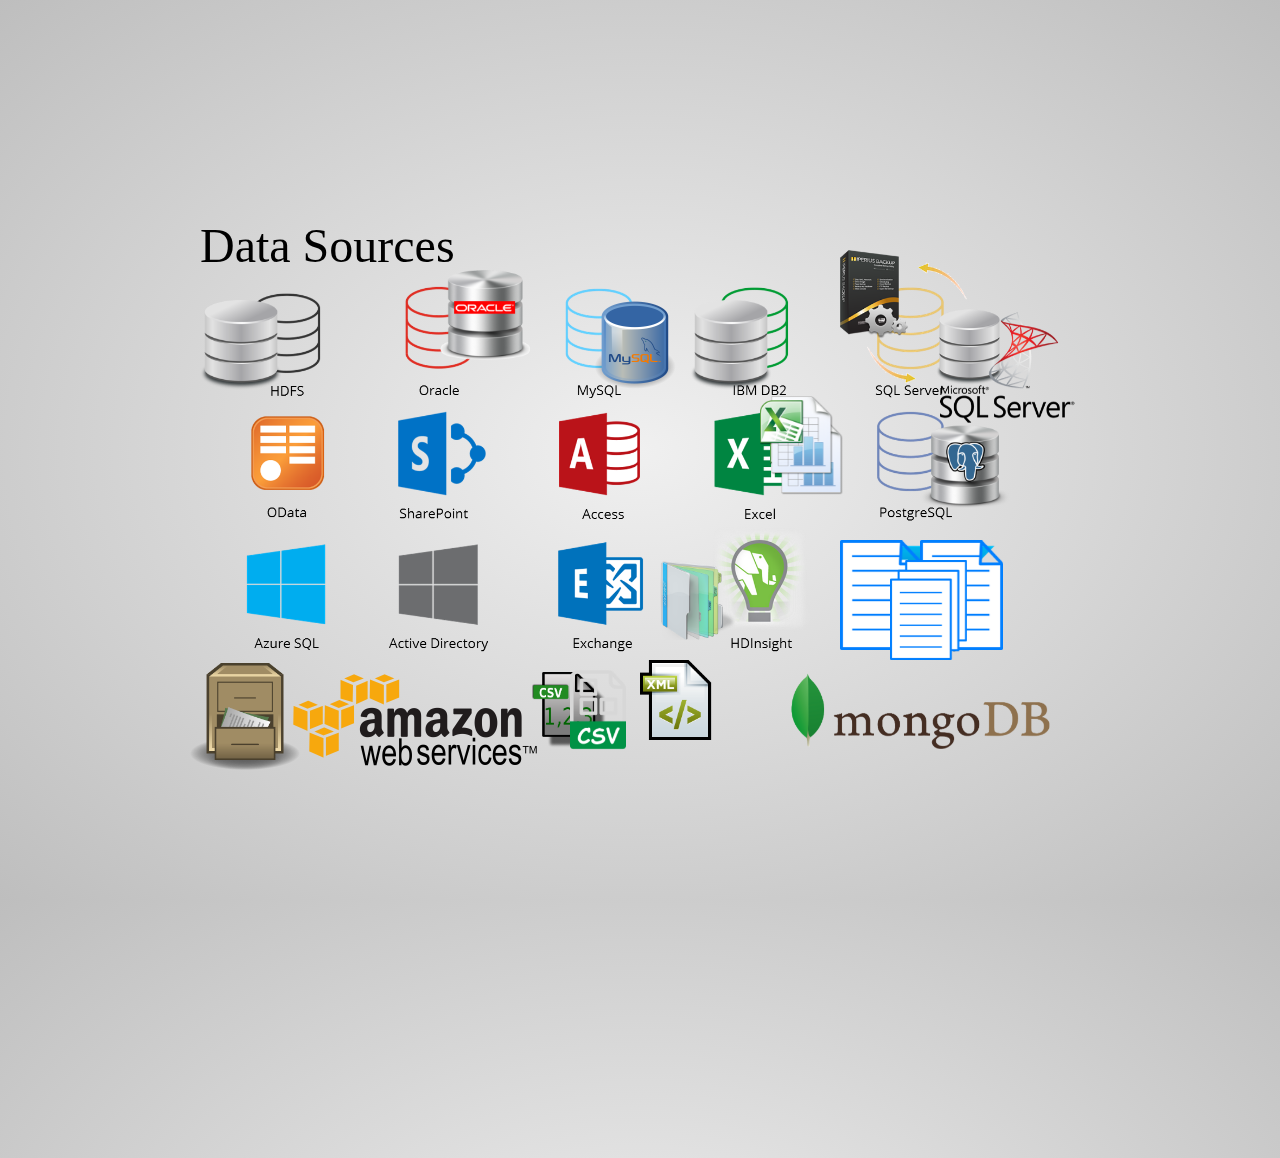
==== bi.html @ 9cc5776b "continue with stage area" ====
<html lang="en">
<head>
	<meta charset="utf-8" />
	<title>Business Intelligence</title>
	<link href="css/bi.css" rel="stylesheet" />
</head>
<body>
	<div id="impress">
     
     
        <!-- Data Sources first presentation --> 
		<div id="source" class="step" data-x="-1000" data-y="0">
			<!-- Title --> 
            <div style="position: absolute; left: 10px; top: -200px;">Data Sources</div>
            <!-- Background --> 
            <div style="position: absolute; left: 10px; top: -150px; height:400px;" > <img src="images/source/DataSources.png" height="100%"></div>
             <!-- DataBase Defaul-->
            <div style="position: absolute; left: 10px; top: -110px; height:90px;" > <img src="images/source/database.png" height="100%"> </div>
             <!--  DataBase Defaul-->
            <div style="position: absolute; left: 500px; top: -110px; height:90px;" > <img src="images/source/database.png" height="100%"> </div>
            <!-- Excel Files--> 
            <div style="position: absolute; left: 580px; top: 5px; height:80px;" > <img src="images/source/excel.png" height="100%"> </div>
            <div style="position: absolute; left: 570px; top: -15px; height:80px;" > <img src="images/source/excel.png" height="100%"> </div>
            <!-- Oracle-->
            <div style="position: absolute; left: 250px; top: -140px; height:90px;" > <img src="images/source/oracle.png" height="100%"> </div>
            <!-- MySql-->
            <div style="position: absolute; left: 400px; top: -110px; height:90px;" > <img src="images/source/database-mysql.png" height="100%"> </div>
			<!-- SQL Server-->
            <div style="position: absolute; left: 650px; top: -160px; height:180px;" > <img src="images/source/backup-sql-server.png" height="100%"> </div>
			<!-- PostGres-->
            <div style="position: absolute; left: 730px; top: 10px; height:90px;" > <img src="images/source/postgres.png" height="100%"> </div>
			<!-- DOC-->
            <div style="position: absolute; left: 650px; top: 130px; height:110px;" > <img src="images/source/doc-md.png" height="100%"> </div>
            <!-- DOC-->
            <div style="position: absolute; left: 730px; top: 130px; height:110px;" > <img src="images/source/doc-md.png" height="100%"> </div>
            <!-- DOC-->
            <div style="position: absolute; left: 700px; top: 150px; height:100px;" > <img src="images/source/doc.png" height="100%"> </div>
             <!-- XML-->
            <div style="position: absolute; left: 450px; top: 250px; height:80px;" > <img src="images/source/xml.png" height="100%"> </div>
            <!-- AMAZON-->
            <div style="position: absolute; left: 100px; top: 260px; height:100px;" > <img src="images/source/amazon.png" height="100%"> </div>
            <!--MongoDB-->
            <div style="position: absolute; left: 600px; top: 260px; height:80px;" > <img src="images/source/MongoDB.png" height="100%"> </div>
            <!--CSV-->
            <div style="position: absolute; left: 340px; top: 260px; height:80px;" > <img src="images/source/csv.png" height="100%"> </div>
            <!--CSV2-->
            <div style="position: absolute; left: 380px; top: 260px; height:80px;" > <img src="images/source/csv2.png" height="100%"> </div>
             <!-- folder-->
            <div style="position: absolute; left: 470px; top: 150px; height:80px;" > <img src="images/source/folder.png" height="100%"> </div>
             <!-- container-->
            <div style="position: absolute; left: 0px; top: 250px; height:110px;" > <img src="images/source/container.png" height="100%"> </div>
		</div>

            <div id="source-number" class="step" data-x="-1000" data-y="0" data-z="-2000"><img src="images/data/number.png" ></div>
    		<div id="source-text" class="step" data-x="-1000" data-y="0" data-z="-2000">
            	<img src="images/data/text.png">
          	</div>       
            <div id="source-music" class="step" data-x="-1000" data-y="0" data-z="-2000">
                <img src="images/data/music_note.png">
            </div>
            <div id="source-video" class="step" data-x="-1000" data-y="0" data-z="-2000">
                <img src="images/data/video.png">
            </div>  

        <!-- Area Stage--> 
		<div id="stage" class="step" data-x="0" data-y="0">

            <!-- Title --> 
            <div style="position: absolute; left: 10px; top: -200px;">Area Stage</div>
            <!-- DataBase Defaul-->
            <div style="position: absolute; left: 10px; top: -110px; height:90px;" > <img src="images/stage/dataconvert.png" height="100%"> </div>
			<div style="position: absolute; left: 10px; top: -110px; height:90px;" > <img src="images/stage/home-tab-excel.png" height="100%"> </div>
            <div style="position: absolute; left: 10px; top: -110px; height:90px;" > <img src="images/stage/icon-clean.png" height="100%"> </div>
            <div style="position: absolute; left: 10px; top: -110px; height:90px;" > <img src="images/stage/limpiar-base-de-datos.png" height="100%"> </div>
            <div style="position: absolute; left: 10px; top: -110px; height:90px;" > <img src="images/stage/clean-shower.png" height="100%"> </div>
            <div style="position: absolute; left: 10px; top: -110px; height:90px;" > <img src="images/stage/recicle.png" height="100%"> </div>
            
            <div style="position: absolute; left: 10px; top: -110px; height:90px;" > <img src="images/stage/diskclean.png" height="100%"> </div>
            <div style="position: absolute; left: 10px; top: -110px; height:90px;" > <img src="images/stage/think.png" height="100%"> </div>
            <div style="position: absolute; left: 10px; top: -110px; height:90px;" > <img src="images/stage/tools.png" height="100%"> </div>
            <div style="position: absolute; left: 10px; top: -110px; height:90px;" > <img src="images/stage/bisearch.png" height="100%"> </div>
			
		</div>
		<div id="dw" class="step" data-x="1000" data-y="0">
			Data Warehouse and Data Mart
		</div>
		<div id="report" class="step" data-x="2000" data-y="0">
			Dashboard and Reporting
		</div>
		<div id="overvsssie" class="step" data-x="0" data-y="0" data-scale="2">
            <img src="images/bi/life_cycle.png">
        </div>
	</div>

<script>
if ("ontouchstart" in document.documentElement) { 
    document.querySelector(".hint").innerHTML = "<p>Tap on the left or right to navigate</p>";
}
</script>
<script src="js/impress.js"></script>
<script>impress().init();</script>
</body>
</html>
---- css/bi.css ----
/*
    So you like the style of impress.js demo?
    Or maybe you are just curious how it was done?

    You couldn't find a better place to find out!

    Welcome to the stylesheet impress.js demo presentation.

    Please remember that it is not meant to be a part of impress.js and is
    not required by impress.js.
    I expect that anyone creating a presentation for impress.js would create
    their own set of styles.

    But feel free to read through it and learn how to get the most of what
    impress.js provides.

    And let me be your guide.

    Shall we begin?
*/


/*
    We start with a good ol' reset.
    That's the one by Eric Meyer http://meyerweb.com/eric/tools/css/reset/

    You can probably argue if it is needed here, or not, but for sure it
    doesn't do any harm and gives us a fresh start.
*/

html, body, div, span, applet, object, iframe,
h1, h2, h3, h4, h5, h6, p, blockquote, pre,
a, abbr, acronym, address, big, cite, code,
del, dfn, em, img, ins, kbd, q, s, samp,
small, strike, strong, sub, sup, tt, var,
b, u, i, center,
dl, dt, dd, ol, ul, li,
fieldset, form, label, legend,
table, caption, tbody, tfoot, thead, tr, th, td,
article, aside, canvas, details, embed,
figure, figcaption, footer, header, hgroup,
menu, nav, output, ruby, section, summary,
time, mark, audio, video {
    margin: 0;
    padding: 0;
    border: 0;
    font-size: 100%;
    font: inherit;
    vertical-align: baseline;
}

/* HTML5 display-role reset for older browsers */
article, aside, details, figcaption, figure,
footer, header, hgroup, menu, nav, section {
    display: block;
}
body {
    line-height: 1;
}
ol, ul {
    list-style: none;
}
blockquote, q {
    quotes: none;
}
blockquote:before, blockquote:after,
q:before, q:after {
    content: '';
    content: none;
}

table {
    border-collapse: collapse;
    border-spacing: 0;
}

/*
    Now here is when interesting things start to appear.

    We set up <body> styles with default font and nice gradient in the background.
    And yes, there is a lot of repetition there because of -prefixes but we don't
    want to leave anybody behind.
*/
body {
    font-family: 'PT Sans', sans-serif;
    min-height: 740px;

    background: rgb(215, 215, 215);
    background: -webkit-gradient(radial, 50% 50%, 0, 50% 50%, 500, from(rgb(240, 240, 240)), to(rgb(190, 190, 190)));
    background: -webkit-radial-gradient(rgb(240, 240, 240), rgb(190, 190, 190));
    background:    -moz-radial-gradient(rgb(240, 240, 240), rgb(190, 190, 190));
    background:     -ms-radial-gradient(rgb(240, 240, 240), rgb(190, 190, 190));
    background:      -o-radial-gradient(rgb(240, 240, 240), rgb(190, 190, 190));
    background:         radial-gradient(rgb(240, 240, 240), rgb(190, 190, 190));
}

/*
    Now let's bring some text styles back ...
*/
b, strong { font-weight: bold }
i, em { font-style: italic }

/*
    ... and give links a nice look.
*/
a {
    color: inherit;
    text-decoration: none;
    padding: 0 0.1em;
    background: rgba(255,255,255,0.5);
    text-shadow: -1px -1px 2px rgba(100,100,100,0.9);
    border-radius: 0.2em;

    -webkit-transition: 0.5s;
    -moz-transition:    0.5s;
    -ms-transition:     0.5s;
    -o-transition:      0.5s;
    transition:         0.5s;
}

a:hover,
a:focus {
    background: rgba(255,255,255,1);
    text-shadow: -1px -1px 2px rgba(100,100,100,0.5);
}

/*
    Because the main point behind the impress.js demo is to demo impress.js
    we display a fallback message for users with browsers that don't support
    all the features required by it.

    All of the content will be still fully accessible for them, but I want
    them to know that they are missing something - that's what the demo is
    about, isn't it?

    And then we hide the message, when support is detected in the browser.
*/

.fallback-message {
    font-family: sans-serif;
    line-height: 1.3;

    width: 780px;
    padding: 10px 10px 0;
    margin: 20px auto;

    border: 1px solid #E4C652;
    border-radius: 10px;
    background: #EEDC94;
}

.fallback-message p {
    margin-bottom: 10px;
}

.impress-supported .fallback-message {
    display: none;
}

/*
    Now let's style the presentation steps.

    We start with basics to make sure it displays correctly in everywhere ...
*/

.step {
    position: relative;
    width: 900px;
    padding: 40px;
    margin: 20px auto;

    -webkit-box-sizing: border-box;
    -moz-box-sizing:    border-box;
    -ms-box-sizing:     border-box;
    -o-box-sizing:      border-box;
    box-sizing:         border-box;

    font-family: 'PT Serif', georgia, serif;
    font-size: 48px;
    line-height: 1.5;
}

/*
    ... and we enhance the styles for impress.js.

    Basically we remove the margin and make inactive steps a little bit transparent.
*/
.impress-enabled .step {
    margin: 0;
    opacity: 0;

    -webkit-transition: opacity 1s;
    -moz-transition:    opacity 1s;
    -ms-transition:     opacity 1s;
    -o-transition:      opacity 1s;
    transition:         opacity 1s;
}

.impress-enabled .step.active { opacity: 1 }

/*
    These 'slide' step styles were heavily inspired by HTML5 Slides:
    http://html5slides.googlecode.com/svn/trunk/styles.css

    ;)

    They cover everything what you see on first three steps of the demo.
*/
.slide {
    display: block;

    width: 900px;
    height: 700px;
    padding: 40px 60px;

    background-color: white;
    border: 1px solid rgba(0, 0, 0, .3);
    border-radius: 10px;
    box-shadow: 0 2px 6px rgba(0, 0, 0, .1);

    color: rgb(102, 102, 102);
    text-shadow: 0 2px 2px rgba(0, 0, 0, .1);

    font-family: 'Open Sans', Arial, sans-serif;
    font-size: 30px;
    line-height: 36px;
    letter-spacing: -1px;
}

.slide q {
    display: block;
    font-size: 50px;
    line-height: 72px;

    margin-top: 100px;
}

.slide q strong {
    white-space: nowrap;
}

/*
    We also make other steps visible and give them a pointer cursor using the
    `impress-on-` class.
*/
.impress-on-overview .step {
    opacity: 1;
    cursor: pointer;
}


/*
    Now, when we have all the steps styled let's give users a hint how to navigate
    around the presentation.

    The best way to do this would be to use JavaScript, show a delayed hint for a
    first time users, then hide it and store a status in cookie or localStorage...

    But I wanted to have some CSS fun and avoid additional scripting...

    Let me explain it first, so maybe the transition magic will be more readable
    when you read the code.

    First of all I wanted the hint to appear only when user is idle for a while.
    You can't detect the 'idle' state in CSS, but I delayed a appearing of the
    hint by 5s using transition-delay.

    You also can't detect in CSS if the user is a first-time visitor, so I had to
    make an assumption that I'll only show the hint on the first step. And when
    the step is changed hide the hint, because I can assume that user already
    knows how to navigate.

    To summarize it - hint is shown when the user is on the first step for longer
    than 5 seconds.

    The other problem I had was caused by the fact that I wanted the hint to fade
    in and out. It can be easily achieved by transitioning the opacity property.
    But that also meant that the hint was always on the screen, even if totally
    transparent. It covered part of the screen and you couldn't correctly clicked
    through it.
    Unfortunately you cannot transition between display `block` and `none` in pure
    CSS, so I needed a way to not only fade out the hint but also move it out of
    the screen.

    I solved this problem by positioning the hint below the bottom of the screen
    with CSS transform and moving it up to show it. But I also didn't want this move
    to be visible. I wanted the hint only to fade in and out visually, so I delayed
    the fade in transition, so it starts when the hint is already in its correct
    position on the screen.

    I know, it sounds complicated ... maybe it would be easier with the code?
*/

.hint {
    /*
        We hide the hint until presentation is started and from browsers not supporting
        impress.js, as they will have a linear scrollable view ...
    */
    display: none;

    /*
        ... and give it some fixed position and nice styles.
    */
    position: fixed;
    left: 0;
    right: 0;
    bottom: 200px;

    background: rgba(0,0,0,0.5);
    color: #EEE;
    text-align: center;

    font-size: 50px;
    padding: 20px;

    z-index: 100;

    /*
        By default we don't want the hint to be visible, so we make it transparent ...
    */
    opacity: 0;

    /*
        ... and position it below the bottom of the screen (relative to it's fixed position)
    */
    -webkit-transform: translateY(400px);
    -moz-transform:    translateY(400px);
    -ms-transform:     translateY(400px);
    -o-transform:      translateY(400px);
    transform:         translateY(400px);

    /*
        Now let's imagine that the hint is visible and we want to fade it out and move out
        of the screen.

        So we define the transition on the opacity property with 1s duration and another
        transition on transform property delayed by 1s so it will happen after the fade out
        on opacity finished.

        This way user will not see the hint moving down.
    */
    -webkit-transition: opacity 1s, -webkit-transform 0.5s 1s;
    -moz-transition:    opacity 1s,    -moz-transform 0.5s 1s;
    -ms-transition:     opacity 1s,     -ms-transform 0.5s 1s;
    -o-transition:      opacity 1s,      -o-transform 0.5s 1s;
    transition:         opacity 1s,         transform 0.5s 1s;
}

/*
    Now we 'enable' the hint when presentation is initialized ...
*/
.impress-enabled .hint { display: block }

/*
    ... and we will show it when the first step (with id 'bored') is active.
*/
.impress-on-bored .hint {
    /*
        We remove the transparency and position the hint in its default fixed
        position.
    */
    opacity: 1;

    -webkit-transform: translateY(0px);
    -moz-transform:    translateY(0px);
    -ms-transform:     translateY(0px);
    -o-transform:      translateY(0px);
    transform:         translateY(0px);

    /*
        Now for fade in transition we have the oposite situation from the one
        above.

        First after 4.5s delay we animate the transform property to move the hint
        into its correct position and after that we fade it in with opacity
        transition.
    */
    -webkit-transition: opacity 1s 5s, -webkit-transform 0.5s 4.5s;
    -moz-transition:    opacity 1s 5s,    -moz-transform 0.5s 4.5s;
    -ms-transition:     opacity 1s 5s,     -ms-transform 0.5s 4.5s;
    -o-transition:      opacity 1s 5s,      -o-transform 0.5s 4.5s;
    transition:         opacity 1s 5s,         transform 0.5s 4.5s;
}

/*
    And as the last thing there is a workaround for quite strange bug.
    It happens a lot in Chrome. I don't remember if I've seen it in Firefox.

    Sometimes the element positioned in 3D (especially when it's moved back
    along Z axis) is not clickable, because it falls 'behind' the <body>
    element.

    To prevent this, I decided to make <body> non clickable by setting
    pointer-events property to `none` value.
    Value if this property is inherited, so to make everything else clickable
    I bring it back on the #impress element.

    If you want to know more about `pointer-events` here are some docs:
    https://developer.mozilla.org/en/CSS/pointer-events

    There is one very important thing to notice about this workaround - it makes
    everything 'unclickable' except what's in #impress element.

    So use it wisely ... or don't use at all.
*/
.impress-enabled          { pointer-events: none }
.impress-enabled #impress { pointer-events: auto }

/*
    There is one funny thing I just realized.

    Thanks to this workaround above everything except #impress element is invisible
    for click events. That means that the hint element is also not clickable.
    So basically all of this transforms and delayed transitions trickery was probably
    not needed at all...

    But it was fun to learn about it, wasn't it?
*/

/*
    That's all I have for you in this file.
    Thanks for reading. I hope you enjoyed it at least as much as I enjoyed writing it
    for you.
*/
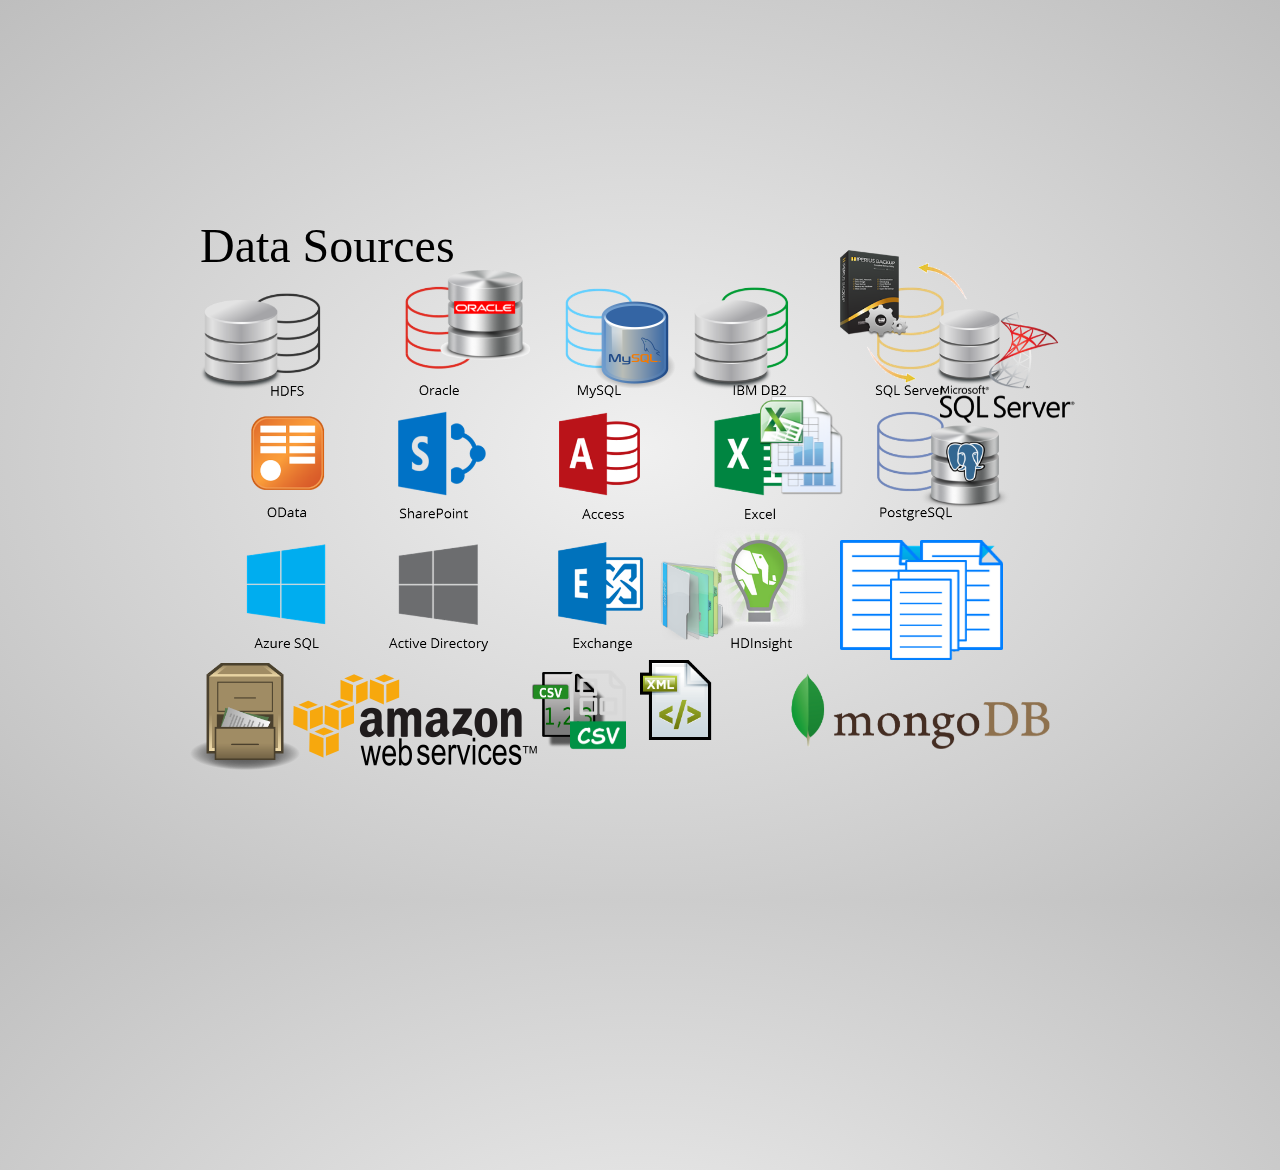
==== commit 8e9ce0c1: "Starting with custom events" ====
--- a/bi.html
+++ b/bi.html
@@ -11,44 +11,44 @@
         <!-- Data Sources first presentation --> 
 		<div id="source" class="step" data-x="-1000" data-y="0">
 			<!-- Title --> 
-            <div style="position: absolute; left: 10px; top: -200px;">Data Sources</div>
+            <div style="left: 10px; top: -200px;">Data Sources</div>
             <!-- Background --> 
-            <div style="position: absolute; left: 10px; top: -150px; height:400px;" > <img src="images/source/DataSources.png" height="100%"></div>
+            <div style="left: 10px; top: -150px; height:400px;" > <img src="images/source/DataSources.png" ></div>
              <!-- DataBase Defaul-->
-            <div style="position: absolute; left: 10px; top: -110px; height:90px;" > <img src="images/source/database.png" height="100%"> </div>
+            <div style="left: 10px; top: -110px; height:90px;" > <img src="images/source/database.png" > </div>
              <!--  DataBase Defaul-->
-            <div style="position: absolute; left: 500px; top: -110px; height:90px;" > <img src="images/source/database.png" height="100%"> </div>
+            <div style="left: 500px; top: -110px; height:90px;" > <img src="images/source/database.png" > </div>
             <!-- Excel Files--> 
-            <div style="position: absolute; left: 580px; top: 5px; height:80px;" > <img src="images/source/excel.png" height="100%"> </div>
-            <div style="position: absolute; left: 570px; top: -15px; height:80px;" > <img src="images/source/excel.png" height="100%"> </div>
+            <div style="left: 580px; top: 5px; height:80px;" > <img src="images/source/excel.png" > </div>
+            <div style="left: 570px; top: -15px; height:80px;" > <img src="images/source/excel.png"> </div>
             <!-- Oracle-->
-            <div style="position: absolute; left: 250px; top: -140px; height:90px;" > <img src="images/source/oracle.png" height="100%"> </div>
+            <div style="left: 250px; top: -140px; height:90px;" > <img src="images/source/oracle.png" > </div>
             <!-- MySql-->
-            <div style="position: absolute; left: 400px; top: -110px; height:90px;" > <img src="images/source/database-mysql.png" height="100%"> </div>
+            <div style="left: 400px; top: -110px; height:90px;" > <img src="images/source/database-mysql.png" > </div>
 			<!-- SQL Server-->
-            <div style="position: absolute; left: 650px; top: -160px; height:180px;" > <img src="images/source/backup-sql-server.png" height="100%"> </div>
+            <div style="left: 650px; top: -160px; height:180px;" > <img src="images/source/backup-sql-server.png" > </div>
 			<!-- PostGres-->
-            <div style="position: absolute; left: 730px; top: 10px; height:90px;" > <img src="images/source/postgres.png" height="100%"> </div>
+            <div style="left: 730px; top: 10px; height:90px;" > <img src="images/source/postgres.png"> </div>
 			<!-- DOC-->
-            <div style="position: absolute; left: 650px; top: 130px; height:110px;" > <img src="images/source/doc-md.png" height="100%"> </div>
+            <div style="left: 650px; top: 130px; height:110px;" > <img src="images/source/doc-md.png" > </div>
             <!-- DOC-->
-            <div style="position: absolute; left: 730px; top: 130px; height:110px;" > <img src="images/source/doc-md.png" height="100%"> </div>
+            <div style="left: 730px; top: 130px; height:110px;" > <img src="images/source/doc-md.png" > </div>
             <!-- DOC-->
-            <div style="position: absolute; left: 700px; top: 150px; height:100px;" > <img src="images/source/doc.png" height="100%"> </div>
+            <div style="left: 700px; top: 150px; height:100px;" > <img src="images/source/doc.png" > </div>
              <!-- XML-->
-            <div style="position: absolute; left: 450px; top: 250px; height:80px;" > <img src="images/source/xml.png" height="100%"> </div>
+            <div style="left: 450px; top: 250px; height:80px;" > <img src="images/source/xml.png" > </div>
             <!-- AMAZON-->
-            <div style="position: absolute; left: 100px; top: 260px; height:100px;" > <img src="images/source/amazon.png" height="100%"> </div>
+            <div style="left: 100px; top: 260px; height:100px;" > <img src="images/source/amazon.png" > </div>
             <!--MongoDB-->
-            <div style="position: absolute; left: 600px; top: 260px; height:80px;" > <img src="images/source/MongoDB.png" height="100%"> </div>
+            <div style="left: 600px; top: 260px; height:80px;" > <img src="images/source/MongoDB.png" > </div>
             <!--CSV-->
-            <div style="position: absolute; left: 340px; top: 260px; height:80px;" > <img src="images/source/csv.png" height="100%"> </div>
+            <div style="left: 340px; top: 260px; height:80px;" > <img src="images/source/csv.png" > </div>
             <!--CSV2-->
-            <div style="position: absolute; left: 380px; top: 260px; height:80px;" > <img src="images/source/csv2.png" height="100%"> </div>
+            <div style="left: 380px; top: 260px; height:80px;" > <img src="images/source/csv2.png" > </div>
              <!-- folder-->
-            <div style="position: absolute; left: 470px; top: 150px; height:80px;" > <img src="images/source/folder.png" height="100%"> </div>
+            <div style="left: 470px; top: 150px; height:80px;" > <img src="images/source/folder.png" > </div>
              <!-- container-->
-            <div style="position: absolute; left: 0px; top: 250px; height:110px;" > <img src="images/source/container.png" height="100%"> </div>
+            <div style="left: 0px; top: 250px; height:110px;" > <img src="images/source/container.png"> </div>
 		</div>
 
             <div id="source-number" class="step" data-x="-1000" data-y="0" data-z="-2000"><img src="images/data/number.png" ></div>
@@ -63,22 +63,24 @@
             </div>  
 
         <!-- Area Stage--> 
-		<div id="stage" class="step" data-x="0" data-y="0">
+		<div id="stage" class="step" data-x="0" data-y="0" tabindex="0">
 
             <!-- Title --> 
             <div style="position: absolute; left: 10px; top: -200px;">Area Stage</div>
-            <!-- DataBase Defaul-->
-            <div style="position: absolute; left: 10px; top: -110px; height:90px;" > <img src="images/stage/dataconvert.png" height="100%"> </div>
-			<div style="position: absolute; left: 10px; top: -110px; height:90px;" > <img src="images/stage/home-tab-excel.png" height="100%"> </div>
-            <div style="position: absolute; left: 10px; top: -110px; height:90px;" > <img src="images/stage/icon-clean.png" height="100%"> </div>
-            <div style="position: absolute; left: 10px; top: -110px; height:90px;" > <img src="images/stage/limpiar-base-de-datos.png" height="100%"> </div>
-            <div style="position: absolute; left: 10px; top: -110px; height:90px;" > <img src="images/stage/clean-shower.png" height="100%"> </div>
-            <div style="position: absolute; left: 10px; top: -110px; height:90px;" > <img src="images/stage/recicle.png" height="100%"> </div>
+            <!-- Sarch --> 
+            <div style="left: 200px; top: 100px; height:250px;" > <img src="images/stage/bisearch.png"> search</div>
+            <!-- Data Convert-->
+            <div style="left: 200px; top: -150px; height:90px;" > <img src="images/stage/dataconvert.png" > </div>
+			<div style="left: 400px; top: 0px; height:90px;" > <img src="images/stage/home-tab-excel.png" > </div>
+            <div style="left: 500px; top: -110px; height:90px;" > <img src="images/stage/icon-clean.png" > </div>
+            <div style="left: 550px; top: -110px; height:90px;" > <img src="images/stage/limpiar-base-de-datos.png" > </div>
+            <div style="left: 10px; top: 0px; height:90px;" > <img src="images/stage/recicle.png" > </div>
             
-            <div style="position: absolute; left: 10px; top: -110px; height:90px;" > <img src="images/stage/diskclean.png" height="100%"> </div>
-            <div style="position: absolute; left: 10px; top: -110px; height:90px;" > <img src="images/stage/think.png" height="100%"> </div>
-            <div style="position: absolute; left: 10px; top: -110px; height:90px;" > <img src="images/stage/tools.png" height="100%"> </div>
-            <div style="position: absolute; left: 10px; top: -110px; height:90px;" > <img src="images/stage/bisearch.png" height="100%"> </div>
+            <div style="left: 10px; top: 100px; height:90px;" > <img src="images/stage/diskclean.png" > </div>
+            <div style="left: 10px; top: 210px; height:90px;" > <img src="images/stage/think.png" > </div>
+            <div style="left: 400px; top: 210px; height:90px;" > <img src="images/stage/tools.png" > </div>
+            <div style="left: 400px; top: 210px; height:90px;" > <img src="images/stage/recovery.png" > </div>
+            <div style="left: 80px; top: -150px; height:90px;" > <img src="images/stage/lupa2.png" > </div>
 			
 		</div>
 		<div id="dw" class="step" data-x="1000" data-y="0">
@@ -88,16 +90,28 @@
 			Dashboard and Reporting
 		</div>
 		<div id="overvsssie" class="step" data-x="0" data-y="0" data-scale="2">
-            <img src="images/bi/life_cycle.png">
+            <div style="left: 0px; top: -200px; height:600px;" > <img src="images/bi/life_cycle.png"></div>
         </div>
 	</div>
 
+<script src="js/jquery-1.11.3.js"></script>
+<script src="js/impress.js"></script>
+
 <script>
-if ("ontouchstart" in document.documentElement) { 
-    document.querySelector(".hint").innerHTML = "<p>Tap on the left or right to navigate</p>";
-}
+$(function() {
+  
+
+  var ddiv=document.getElementById("source");
+    
+  ddiv.myFunction = function (txt) { alert("This is a DIV: "+txt); }
+
+    //$('#stage').focus(function(){
+      //  alert("I am in stage");
+    //});
+
+    impress().init();
+});
 </script>
-<script src="js/impress.js"></script>
-<script>impress().init();</script>
+
 </body>
 </html>--- a/css/bi.css
+++ b/css/bi.css
@@ -424,3 +424,11 @@
 */
 
 
+img{
+
+    height:100%;
+}
+
+div{
+    position: absolute;
+}